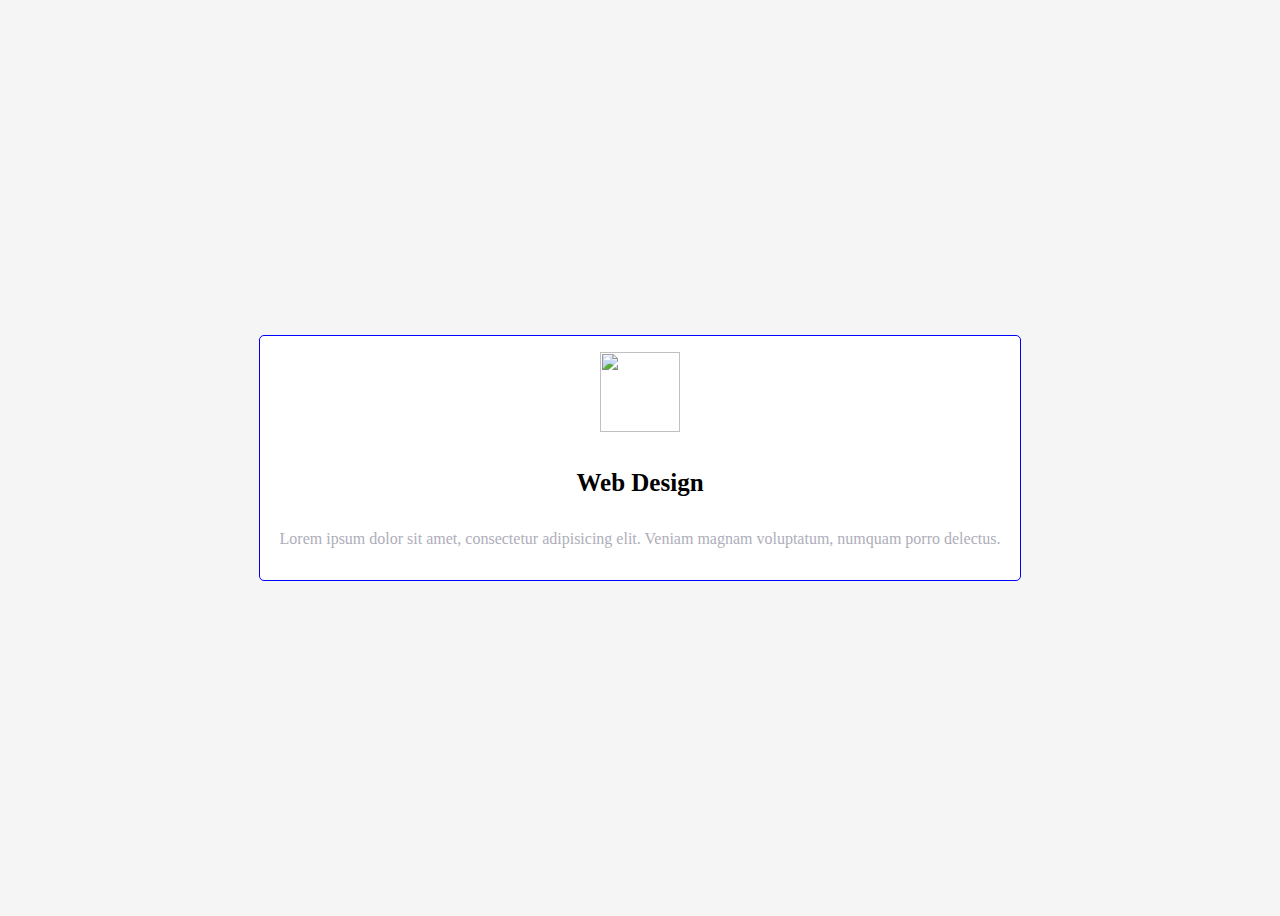
==== Awesome-servives/awesome-services.html @ bc734107 "Add Component Awesome services" ====
<!DOCTYPE html>
<html>
<head>
	<link rel="stylesheet" type="text/css" href="style.css">
	<title></title>
</head>
<body>
	<div class="container">
  <div class="icon-services">
    <img src="http://info-sajjad.com/html/kitkat/img/services/design.png" alt="">
  </div>
  <div class="content-services">
    <h4>Web Design</h4>
    <p>Lorem ipsum dolor sit amet, consectetur adipisicing elit. Veniam magnam voluptatum, numquam porro delectus.</p>
  </div>
</div>
</body>
</html>
---- Awesome-servives/style.css ----
body{
  background-color:#f5f5f5;
  font-family:"Roboto" sans-serif;
  display: flex;
  justify-content: center;
  align-items: center;
  height: 100vh;
}
.container{
  background-color: #FFF;
  padding : 1rem 1.2rem;
  border : 1px solid blue;
  border-radius: 5px;
  text-align: center;

}
.content-services h4{
  font-size: 25px;
}
.content-services p{
  color : #aeaeba;
  
}
.icon-services img{
  width : 80px;
  height : 80px;
}
.container:hover{
  box-shadow: .2px 2px 12px rgba(0,0,0,.5); 
  position: relative;
  bottom : 30px;
  
}
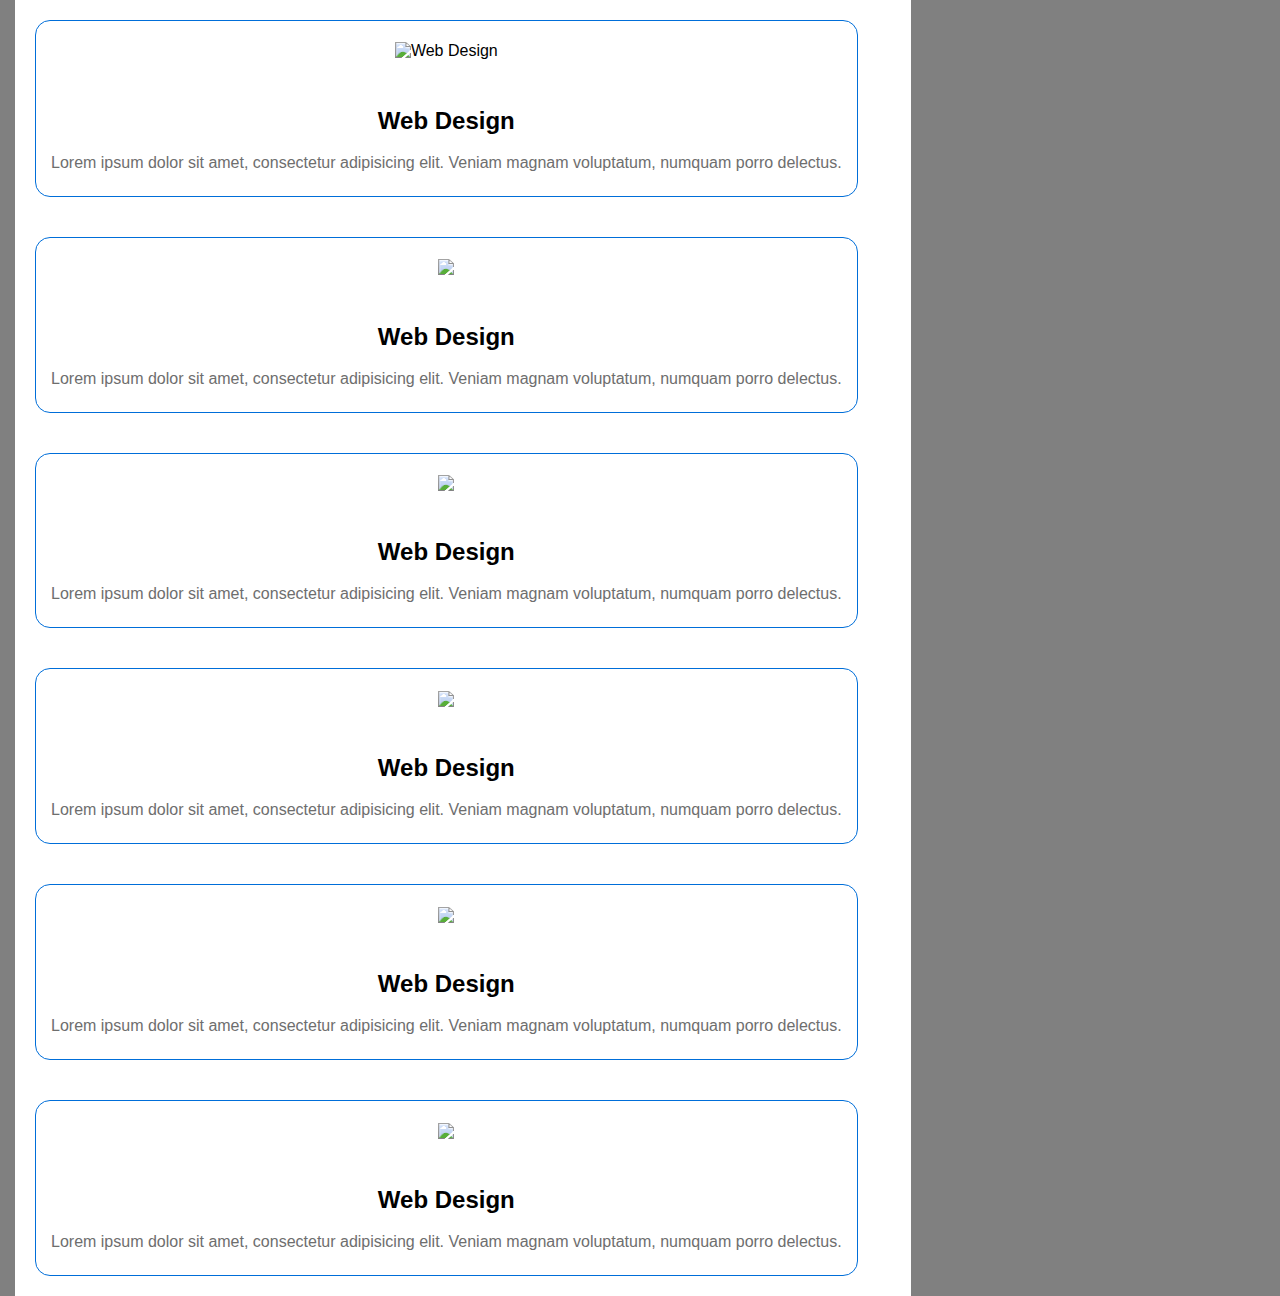
==== commit 769a155d: "Fix" ====
--- a/Awesome-servives/awesome-services.html
+++ b/Awesome-servives/awesome-services.html
@@ -1,18 +1,80 @@
 <!DOCTYPE html>
 <html>
 <head>
-	<link rel="stylesheet" type="text/css" href="style.css">
-	<title></title>
+  <link rel="stylesheet" type="text/css" href="style.css">
+  <link rel="stylesheet" href="https://stackpath.bootstrapcdn.com/bootstrap/4.1.3/css/bootstrap.min.css" integrity="sha384-MCw98/SFnGE8fJT3GXwEOngsV7Zt27NXFoaoApmYm81iuXoPkFOJwJ8ERdknLPMO" crossorigin="anonymous">
+  <title></title>
 </head>
 <body>
-	<div class="container">
-  <div class="icon-services">
-    <img src="http://info-sajjad.com/html/kitkat/img/services/design.png" alt="">
-  </div>
-  <div class="content-services">
-    <h4>Web Design</h4>
-    <p>Lorem ipsum dolor sit amet, consectetur adipisicing elit. Veniam magnam voluptatum, numquam porro delectus.</p>
-  </div>
-</div>
+  <div class="group">
+    <div class="row">
+      <div class="awesom-services">
+        <div class="singel-services">
+          <div class="icon">
+           <img src="http://info-sajjad.com/html/kitkat/img/services/design.png" alt="Web Design">
+          </div>
+          <div class="services-content">
+              <h4>Web Design</h4>
+              <p>Lorem ipsum dolor sit amet, consectetur adipisicing elit. Veniam magnam voluptatum, numquam porro delectus.</p>
+          </div>
+        </div>
+      </div>
+      <div class="awesom-services">
+        <div class="singel-services">
+          <div class="icon">
+           <img src="http://info-sajjad.com/html/kitkat/img/services/development.png">
+          </div>
+          <div class="services-content">
+              <h4>Web Design</h4>
+              <p>Lorem ipsum dolor sit amet, consectetur adipisicing elit. Veniam magnam voluptatum, numquam porro delectus.</p>
+          </div>
+        </div>
+      </div>
+      <div class="awesom-services">
+        <div class="singel-services">
+          <div class="icon">
+           <img src="http://info-sajjad.com/html/kitkat/img/services/seo.png">
+          </div>
+          <div class="services-content">
+              <h4>Web Design</h4>
+              <p>Lorem ipsum dolor sit amet, consectetur adipisicing elit. Veniam magnam voluptatum, numquam porro delectus.</p>
+          </div>
+        </div>
+      </div>
+      <div class="awesom-services">
+        <div class="singel-services">
+          <div class="icon">
+           <img src="http://info-sajjad.com/html/kitkat/img/services/business.png">
+          </div>
+          <div class="services-content">
+              <h4>Web Design</h4>
+              <p>Lorem ipsum dolor sit amet, consectetur adipisicing elit. Veniam magnam voluptatum, numquam porro delectus.</p>
+          </div>
+        </div>
+      </div>
+      <div class="awesom-services">
+        <div class="singel-services">
+          <div class="icon">
+           <img src="http://info-sajjad.com/html/kitkat/img/services/marketing.png" >
+          </div>
+          <div class="services-content">
+              <h4>Web Design</h4>
+              <p>Lorem ipsum dolor sit amet, consectetur adipisicing elit. Veniam magnam voluptatum, numquam porro delectus.</p>
+          </div>
+        </div>
+      </div>
+      <div class="awesom-services">
+        <div class="singel-services">
+          <div class="icon">
+           <img src="http://info-sajjad.com/html/kitkat/img/services/support.png" >
+          </div>
+          <div class="services-content">
+              <h4>Web Design</h4>
+              <p>Lorem ipsum dolor sit amet, consectetur adipisicing elit. Veniam magnam voluptatum, numquam porro delectus.</p>
+          </div>
+        </div>
+      </div>
+    </div>
+    </div>
 </body>
 </html>--- a/Awesome-servives/style.css
+++ b/Awesome-servives/style.css
@@ -1,33 +1,60 @@
 body{
-  background-color:#f5f5f5;
-  font-family:"Roboto" sans-serif;
+  margin: 0;
+  padding: 0;
+  font-size: 1rem;
+  font-family: sans-serif;
+  background-color: gray;
+  }
+  .group{
+    width: 100%;
+    padding-right: 15px;
+    padding-left: 15px;
+    margin-left: auto;
+    margin-right: auto;
+  }
+.row{
   display: flex;
-  justify-content: center;
-  align-items: center;
-  height: 100vh;
+  flex-wrap: wrap;
+  max-width: 70%;
+  background-color: #FFF;
+  flex: 0 0 50%;
+  
 }
-.container{
-  background-color: #FFF;
-  padding : 1rem 1.2rem;
-  border : 1px solid blue;
-  border-radius: 5px;
+.awesom-services{
+  border: 1px solid #006ed9;
+  border-radius: 15px;
+  padding: 20px 15px;
+  margin-top: 70px;
   text-align: center;
+  margin: 20px 20px;
+  transition: all 0.4s 
 
 }
-.content-services h4{
-  font-size: 25px;
-}
-.content-services p{
-  color : #aeaeba;
-  
-}
-.icon-services img{
-  width : 80px;
-  height : 80px;
-}
-.container:hover{
+.awesom-services:hover{
   box-shadow: .2px 2px 12px rgba(0,0,0,.5); 
   position: relative;
   bottom : 30px;
-  
 }
+.icon{
+  padding-bottom: 15px;
+}
+.icon img{
+  width: 80px;
+}
+img{
+  vertical-align: middle;
+  border-style: none;;
+}
+.services-content h4{
+  font-size: 24px;
+  font-weight: 600;
+  margin-bottom: 15px;
+}
+.services-content p{
+  font-size: 16px;
+  font-weight: normal;
+  line-height: 26px;
+  color: #6e6e6e;
+  margin-bottom: 0px;
+  margin-top: 0px;
+}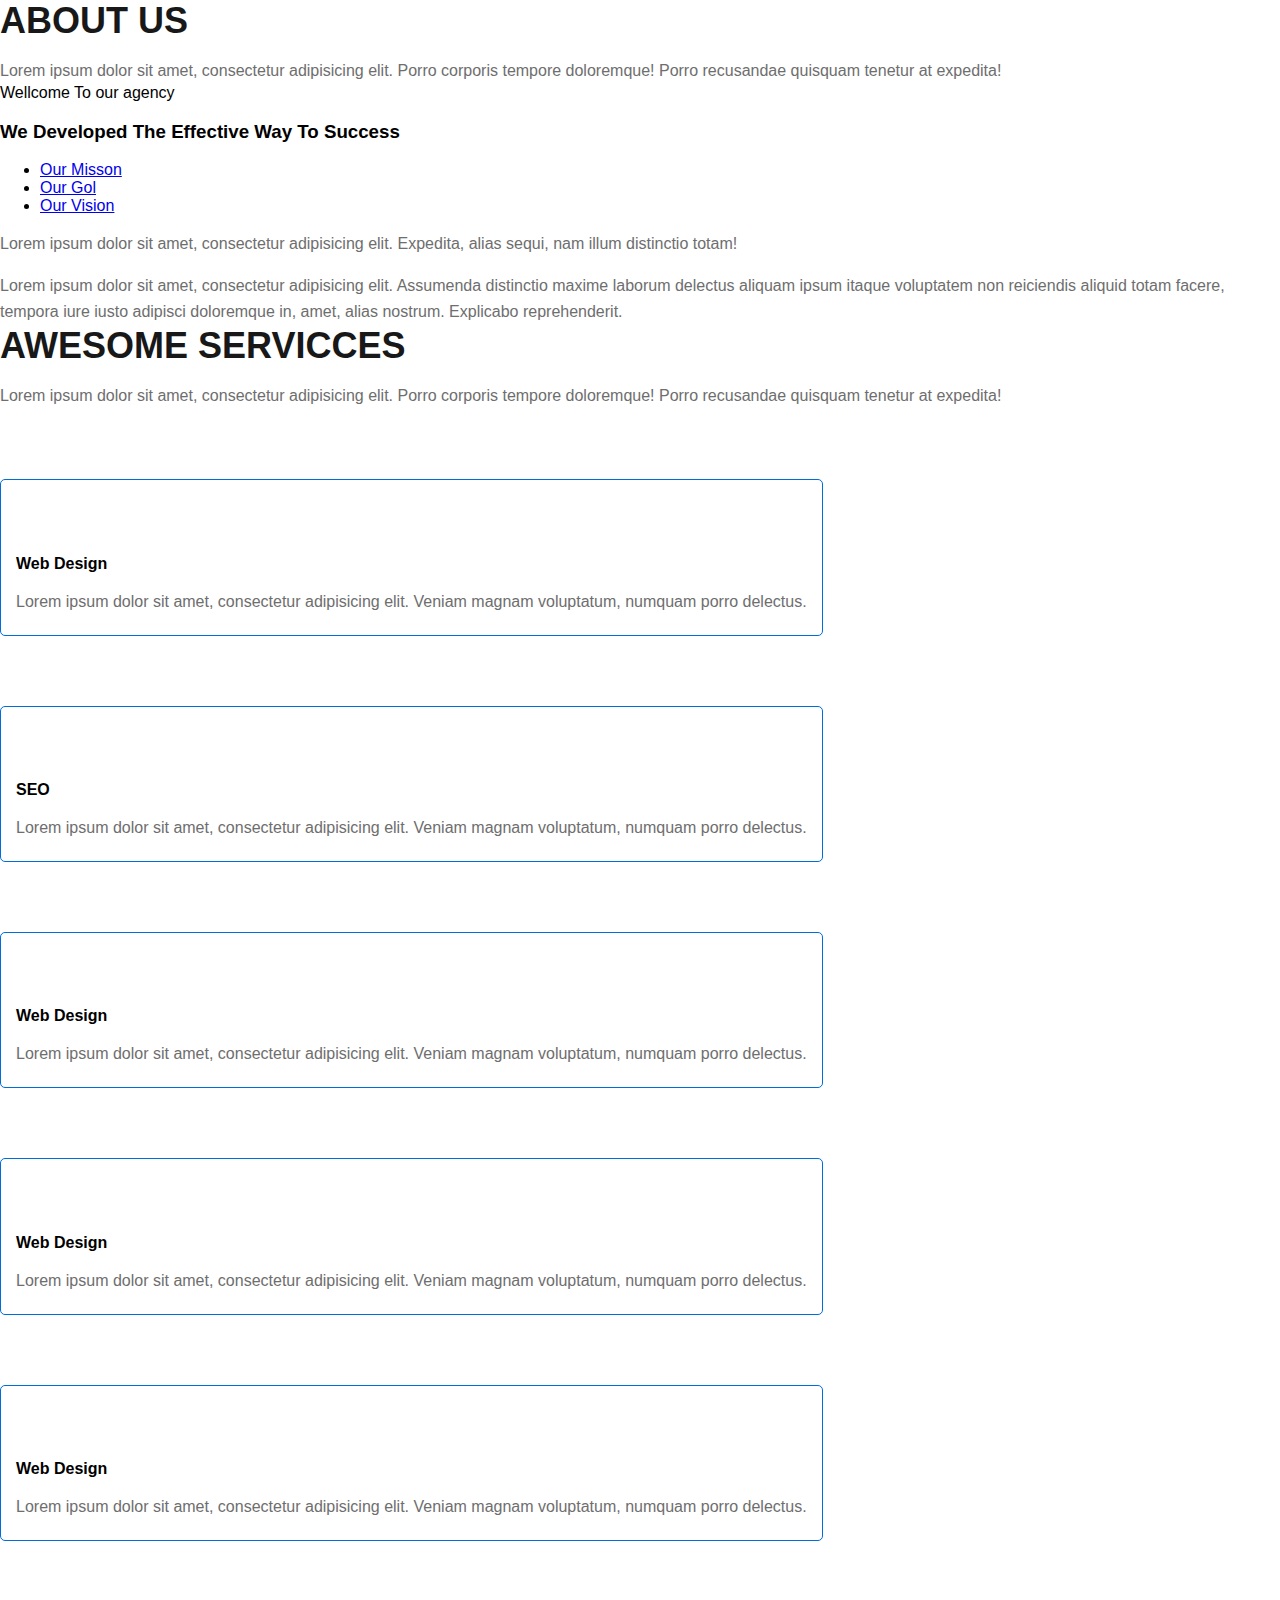
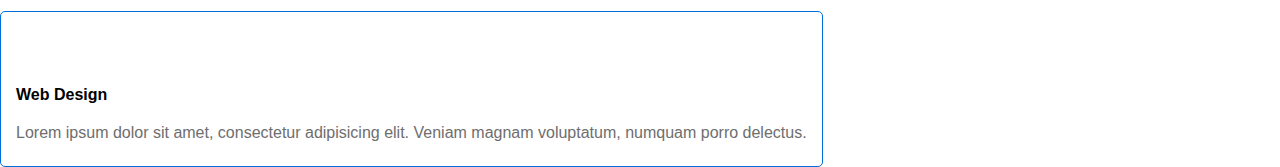
==== commit 7db1b8b1: "Add files via upload" ====
--- a/Awesome-servives/awesome-services.html
+++ b/Awesome-servives/awesome-services.html
@@ -1,80 +1,129 @@
 <!DOCTYPE html>
 <html>
 <head>
-  <link rel="stylesheet" type="text/css" href="style.css">
   <link rel="stylesheet" href="https://stackpath.bootstrapcdn.com/bootstrap/4.1.3/css/bootstrap.min.css" integrity="sha384-MCw98/SFnGE8fJT3GXwEOngsV7Zt27NXFoaoApmYm81iuXoPkFOJwJ8ERdknLPMO" crossorigin="anonymous">
-  <title></title>
+	<link rel="stylesheet" type="text/css" href="style.css">
+	<title></title>
 </head>
 <body>
-  <div class="group">
-    <div class="row">
-      <div class="awesom-services">
-        <div class="singel-services">
-          <div class="icon">
-           <img src="http://info-sajjad.com/html/kitkat/img/services/design.png" alt="Web Design">
+   <!--===============ABOUT PART START===================-->
+  <div class="about">
+      <div class="container">
+        <div class="row">
+           <div class="col-lg-8 offset-lg-2">
+            <div class="section-title text-center">
+             <h2> About US </h2>
+              <p>Lorem ipsum dolor sit amet, consectetur adipisicing elit. Porro corporis tempore doloremque! Porro recusandae quisquam tenetur at expedita!</p>
+            </div>
           </div>
-          <div class="services-content">
-              <h4>Web Design</h4>
-              <p>Lorem ipsum dolor sit amet, consectetur adipisicing elit. Veniam magnam voluptatum, numquam porro delectus.</p>
+        </div>
+        <div class="col-lg-6">
+          <div class="about-text">
+            <span>Wellcome To our agency</span>
+            <h3>We Developed The Effective Way To Success</h3>
+            <ul class="nav nav-tabs">
+              <li class="nav-item">
+                <a href="#" class="active">Our Misson</a>
+              </li>
+                 <li class="nav-item">
+                <a href="#" class="active">Our Gol</a>
+              </li>
+                 <li class="nav-item">
+                <a href="#" class="active">Our Vision</a>
+              </li>
+            </ul>
+            <div class="tab-content">
+              <div class="tab-pane fade">
+                <p>Lorem ipsum dolor sit amet, consectetur adipisicing elit. Expedita, alias sequi, nam illum distinctio totam!</p>
+                <p>Lorem ipsum dolor sit amet, consectetur adipisicing elit. Assumenda distinctio maxime laborum delectus aliquam ipsum itaque voluptatem non reiciendis aliquid totam facere, tempora iure iusto adipisci doloremque in, amet, alias nostrum. Explicabo reprehenderit.</p>
+              </div>
+            </div>
           </div>
         </div>
       </div>
-      <div class="awesom-services">
-        <div class="singel-services">
-          <div class="icon">
-           <img src="http://info-sajjad.com/html/kitkat/img/services/development.png">
+  </div>
+   <!--===============ABOUT PART END===================-->
+  <!--===============SERVICES PART START===================-->
+	 <div class="sevices pd-100 pt-90 gray-bg">
+    <div class="container">
+      <div class="row">
+  <div class="col-lg-8 offset-lg-2">
+  <div class="section-title text-center">
+    <h2> Awesome Servicces </h2>
+    <p>Lorem ipsum dolor sit amet, consectetur adipisicing elit. Porro corporis tempore doloremque! Porro recusandae quisquam tenetur at expedita!</p>
+
+  </div>
+  </div>
+       </div>
+        <div class="row">
+          <div class="col-lg-4 col-md-6">
+           <div class="singel-sevices text-center mt-70">
+              <div class="icon-services">
+                <img src="http://info-sajjad.com/html/kitkat/img/services/design.png" alt="">
+              </div>
+              <div class="content-services">
+                <h4>Web Design</h4>
+                <p>Lorem ipsum dolor sit amet, consectetur adipisicing elit. Veniam magnam voluptatum, numquam porro delectus.</p>
           </div>
-          <div class="services-content">
-              <h4>Web Design</h4>
-              <p>Lorem ipsum dolor sit amet, consectetur adipisicing elit. Veniam magnam voluptatum, numquam porro delectus.</p>
+      </div>  
+    </div>
+    <div class="col-lg-4 col-md-6">
+           <div class="singel-sevices text-center mt-70">
+              <div class="icon-services">
+                <img src="http://info-sajjad.com/html/kitkat/img/services/seo.png" alt="">
+              </div>
+              <div class="content-services">
+                <h4>SEO</h4>
+                <p>Lorem ipsum dolor sit amet, consectetur adipisicing elit. Veniam magnam voluptatum, numquam porro delectus.</p>
           </div>
-        </div>
-      </div>
-      <div class="awesom-services">
-        <div class="singel-services">
-          <div class="icon">
-           <img src="http://info-sajjad.com/html/kitkat/img/services/seo.png">
+      </div>  
+    </div>
+    <div class="col-lg-4 col-md-6">
+           <div class="singel-sevices text-center mt-70">
+              <div class="icon-services">
+                <img src="http://info-sajjad.com/html/kitkat/img/services/marketing.png" alt="">
+              </div>
+              <div class="content-services">
+                <h4>Web Design</h4>
+                <p>Lorem ipsum dolor sit amet, consectetur adipisicing elit. Veniam magnam voluptatum, numquam porro delectus.</p>
           </div>
-          <div class="services-content">
-              <h4>Web Design</h4>
-              <p>Lorem ipsum dolor sit amet, consectetur adipisicing elit. Veniam magnam voluptatum, numquam porro delectus.</p>
+      </div>  
+    </div>
+    <div class="col-lg-4 col-md-6">
+           <div class="singel-sevices text-center mt-70">
+              <div class="icon-services">
+                <img src="http://info-sajjad.com/html/kitkat/img/services/design.png" alt="">
+              </div>
+              <div class="content-services">
+                <h4>Web Design</h4>
+                <p>Lorem ipsum dolor sit amet, consectetur adipisicing elit. Veniam magnam voluptatum, numquam porro delectus.</p>
           </div>
-        </div>
-      </div>
-      <div class="awesom-services">
-        <div class="singel-services">
-          <div class="icon">
-           <img src="http://info-sajjad.com/html/kitkat/img/services/business.png">
+      </div>  
+    </div>
+    <div class="col-lg-4 col-md-6">
+           <div class="singel-sevices text-center">
+              <div class="icon-services">
+                <img src="http://info-sajjad.com/html/kitkat/img/services/design.png" alt="">
+              </div>
+              <div class="content-services">
+                <h4>Web Design</h4>
+                <p>Lorem ipsum dolor sit amet, consectetur adipisicing elit. Veniam magnam voluptatum, numquam porro delectus.</p>
           </div>
-          <div class="services-content">
-              <h4>Web Design</h4>
-              <p>Lorem ipsum dolor sit amet, consectetur adipisicing elit. Veniam magnam voluptatum, numquam porro delectus.</p>
+      </div>  
+    </div>
+    <div class="col-lg-4 col-md-6">
+           <div class="singel-sevices text-center mt-70">
+              <div class="icon-services">
+                <img src="http://info-sajjad.com/html/kitkat/img/services/design.png" alt="">
+              </div>
+              <div class="content-services">
+                <h4>Web Design</h4>
+                <p>Lorem ipsum dolor sit amet, consectetur adipisicing elit. Veniam magnam voluptatum, numquam porro delectus.</p>
           </div>
-        </div>
-      </div>
-      <div class="awesom-services">
-        <div class="singel-services">
-          <div class="icon">
-           <img src="http://info-sajjad.com/html/kitkat/img/services/marketing.png" >
-          </div>
-          <div class="services-content">
-              <h4>Web Design</h4>
-              <p>Lorem ipsum dolor sit amet, consectetur adipisicing elit. Veniam magnam voluptatum, numquam porro delectus.</p>
-          </div>
-        </div>
-      </div>
-      <div class="awesom-services">
-        <div class="singel-services">
-          <div class="icon">
-           <img src="http://info-sajjad.com/html/kitkat/img/services/support.png" >
-          </div>
-          <div class="services-content">
-              <h4>Web Design</h4>
-              <p>Lorem ipsum dolor sit amet, consectetur adipisicing elit. Veniam magnam voluptatum, numquam porro delectus.</p>
-          </div>
-        </div>
-      </div>
-    </div>
-    </div>
+      </div>  
+
+  </div>
+</div>
+ <!--===============SERVICES PART END===================-->
 </body>
 </html>--- a/Awesome-servives/style.css
+++ b/Awesome-servives/style.css
@@ -1,60 +1,55 @@
 body{
+  font-family: 'Open Sans',Sans-serif;
+  font-weight: normal;
+  font-style: normal;
   margin: 0;
   padding: 0;
-  font-size: 1rem;
-  font-family: sans-serif;
-  background-color: gray;
-  }
-  .group{
-    width: 100%;
-    padding-right: 15px;
-    padding-left: 15px;
-    margin-left: auto;
-    margin-right: auto;
-  }
-.row{
+}
+.container{
   display: flex;
   flex-wrap: wrap;
-  max-width: 70%;
-  background-color: #FFF;
-  flex: 0 0 50%;
-  
 }
-.awesom-services{
-  border: 1px solid #006ed9;
-  border-radius: 15px;
-  padding: 20px 15px;
-  margin-top: 70px;
-  text-align: center;
-  margin: 20px 20px;
-  transition: all 0.4s 
-
+.section-title h2{
+font-weight: 700;
+text-transform: uppercase;
+margin-bottom: 15px;
 }
-.awesom-services:hover{
-  box-shadow: .2px 2px 12px rgba(0,0,0,.5); 
-  position: relative;
-  bottom : 30px;
+h2{
+font-size: 36px;
+margin-top:0px;
+font-style: normal;
+color: #181818;
 }
-.icon{
-  padding-bottom: 15px;
-}
-.icon img{
-  width: 80px;
-}
-img{
-  vertical-align: middle;
-  border-style: none;;
-}
-.services-content h4{
-  font-size: 24px;
-  font-weight: 600;
-  margin-bottom: 15px;
-}
-.services-content p{
+p{
   font-size: 16px;
   font-weight: normal;
   line-height: 26px;
   color: #6e6e6e;
   margin-bottom: 0px;
-  margin-top: 0px;
+}
+.singel-sevices{
+  border: 1px solid #006ed9;
+  border-radius: 5px;
+  padding: 20px 15px;
+  transition: all 0.4s ease-in-out;
+  margin-top: 70px;
+}
+.singel-sevices:hover{
+  box-shadow: .2px 2px 12px rgba(0,0,0,.5); 
+  position: relative;
+  bottom : 30px;
+}
+.icon-services{
+  padding-bottom: 15px;
+}
+.icon-services img{
+  width: 80px;
+}
+img{
+vertical-align: middle;
+border-style:none;
+}
+.content-services h4{
+  font-weight: 600;
+  margin-bottom: 15px;
 }